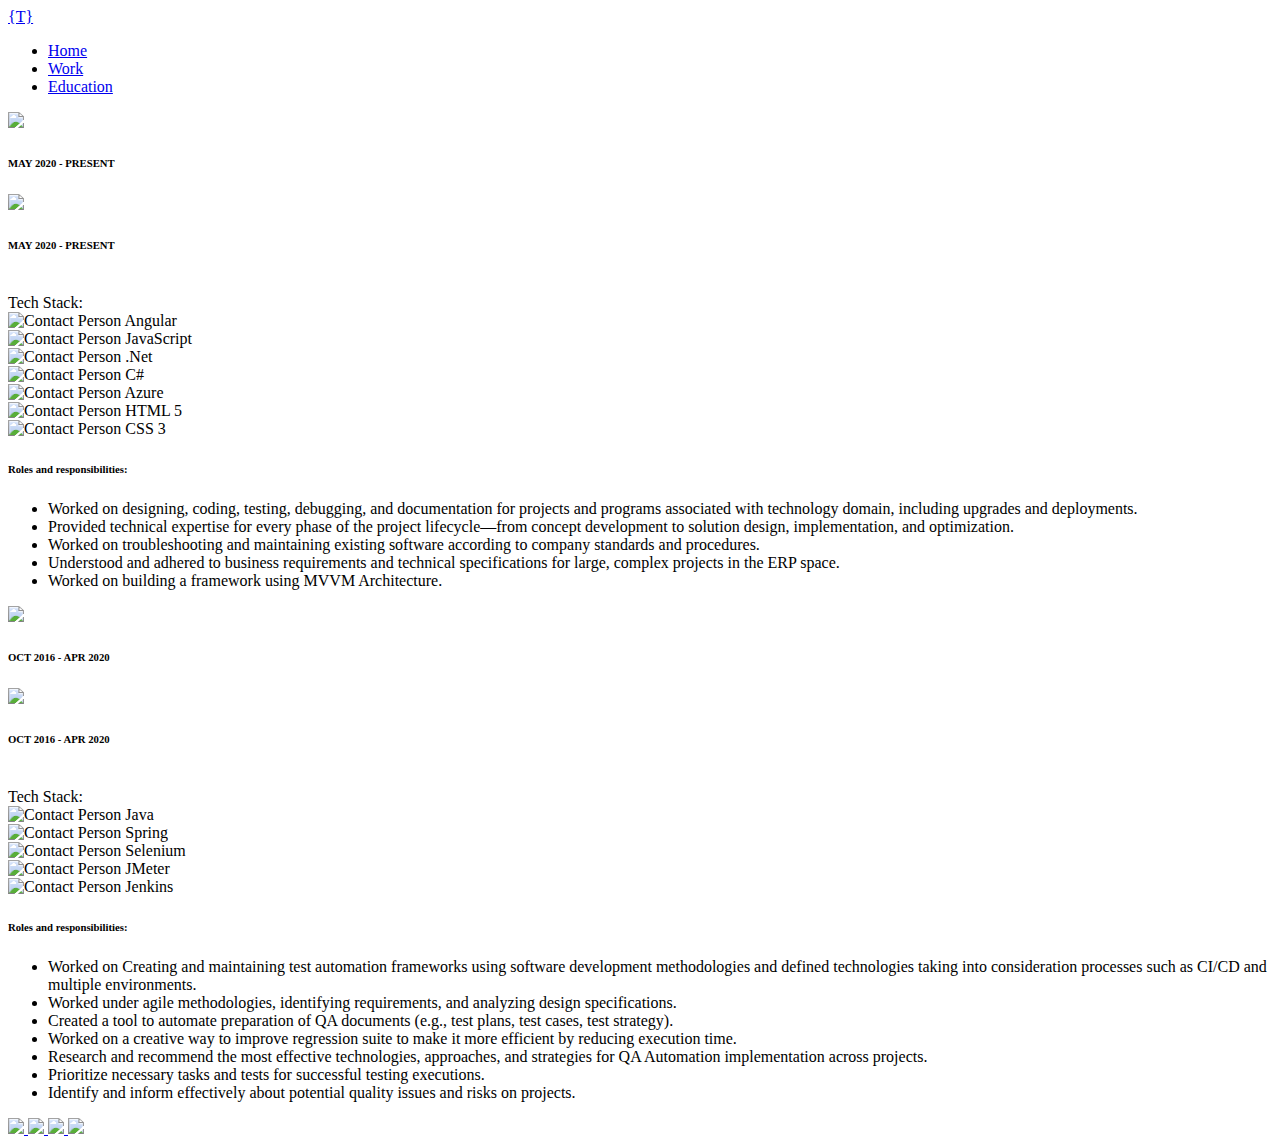
==== work.html @ 13d38016 "logo fix" ====
<!DOCTYPE html>
  <html>
    <head>
      <!--Import Google Icon Font-->
      <link href="https://fonts.googleapis.com/icon?family=Material+Icons" rel="stylesheet">
      <!--Import materialize.css-->
      <link type="text/css" rel="stylesheet" href="css/materialize.css"  media="screen,projection"/>
      <link type="text/css" rel="stylesheet" href="work.css"  media="screen,projection"/>

      <!--Let browser know website is optimized for mobile-->
      <meta name="viewport" content="width=device-width, initial-scale=1.0"/>
      <title>Tejender Singh</title>
    </head>

    <body>
      <header>
        <nav>
          <div class="nav-wrapper">
            <a href="#" class="left brand-logo code">{T}</a>
            <ul id="nav-mobile" class="right">
              <li><a href="index.html">Home</a></li>
              <li class="active"><a href="work.html">Work</a></li>
              <li><a href="education.html">Education</a></li>
            </ul>
          </div>
        </nav>  
      </header>

      <main>
        <div class="row">
          <div class="col m1 hide-on-small-only"></div>
          <div class="col m10 s12">
            <div class="card-panel black-text work-card">
              <div class="card-content">
  
                <div class="row hide-on-small-only">
                  <div class="col s1">
                    <a href="https://epicor.com" target="_blank"><img class="social-link-image" src="./images/epicor-logo.png"></a>
                  </div>
                  <div class="col s2 right">
                    <h6>MAY 2020 - PRESENT</h6>
                  </div>
                </div>

                <div class="show-on-small center-align">
                  <a href="https://epicor.com" target="_blank"><img class="social-link-image" src="./images/epicor-logo.png"></a>
                  <h6>MAY 2020 - PRESENT</h6>
                  <br>
                </div>
  
                <div class="row">
                  <div class="col s12">
                    Tech Stack: 
                    <div class="chip">
                      <img class="social-link-image" src="images/angular-logo.png" alt="Contact Person">
                      Angular
                    </div>
                    <div class="chip">
                      <img class="social-link-image" src="images/javascript-logo.png" alt="Contact Person">
                      JavaScript
                    </div>  
                    <div class="chip">
                      <img class="social-link-image" src="images/net-logo.png" alt="Contact Person">
                      .Net
                    </div>  
                    <div class="chip">
                      <img class="social-link-image" src="images/csharp-logo.png" alt="Contact Person">
                      C#
                    </div>  
                    <div class="chip">
                      <img class="social-link-image" src="images/azure-logo.png" alt="Contact Person">
                      Azure
                    </div>  
                    <div class="chip">
                      <img class="social-link-image" src="images/html-logo.png" alt="Contact Person">
                      HTML 5
                    </div>  
                    <div class="chip">
                      <img class="social-link-image" src="images/css-logo.png" alt="Contact Person">
                      CSS 3
                    </div>  
                  </div>
                </div>
  
                <span>                  
                  <h6>Roles and responsibilities:</h6>
                  <ul class="collection">
                    <li class="collection-item">Worked on designing, coding, testing, debugging, and documentation for projects and programs associated with technology domain, including upgrades and deployments.</li>
                    <li class="collection-item">Provided technical expertise for every phase of the project lifecycle—from concept development to solution design, implementation, and optimization.</li>
                    <li class="collection-item">Worked on troubleshooting and maintaining existing software according to company standards and procedures.</li>
                    <li class="collection-item">Understood and adhered to business requirements and technical specifications for large, complex projects in the ERP space.</li>
                    <li class="collection-item">Worked on building a framework using MVVM Architecture.</li>
                  </ul>
                </span>
                
              </div>
            </div>
          </div>
        </div>
  
        <div class="row">
          <div class="col m1  hide-on-small-only"></div>
          <div class="col m10 s12">
            <div class="card-panel black-text work-card">
              <div class="card-content">
  
                <div class="row hide-on-small-only">
                  <div class="col s1">
                    <a href="https://publicissapient.com" target="_blank"><img class="social-link-image" src="./images/sapient-logo.png"></a>
                  </div>
                  <div class="col s2 right">
                    <h6>OCT 2016 - APR 2020</h6>
                  </div>
                </div>
  
                <div class="show-on-small center-align">
                  <a href="https://publicissapient.com" target="_blank"><img class="social-link-image" src="./images/sapient-logo.png"></a>
                  <h6>OCT 2016 - APR 2020</h6>
                  <br>
                </div>

                <div class="row">
                  <div class="col s12">
                    Tech Stack: 
                    <div class="chip">
                      <img class="social-link-image" src="images/java-logo.png" alt="Contact Person">
                      Java
                    </div>
                    <div class="chip">
                      <img class="social-link-image" src="images/spring-logo.png" alt="Contact Person">
                      Spring
                    </div>  
                    <div class="chip">
                      <img class="social-link-image" src="images/selenium-logo.png" alt="Contact Person">
                      Selenium
                    </div>  
                    <div class="chip">
                      <img class="social-link-image" src="images/jmeter-logo.png" alt="Contact Person">
                      JMeter
                    </div>  
                    <div class="chip">
                      <img class="social-link-image" src="images/jenkins-logo.png" alt="Contact Person">
                      Jenkins
                    </div>  
                  </div>
                </div>
  
                <span>
                  <h6>Roles and responsibilities:</h6>
                  <ul class="collection">
                    <li class="collection-item">Worked on Creating and maintaining test automation frameworks using software development methodologies and defined technologies taking into consideration processes such as CI/CD and multiple environments.</li>
                    <li class="collection-item">Worked under agile methodologies, identifying requirements, and analyzing design specifications.</li>
                    <li class="collection-item">Created a tool to automate preparation of QA documents (e.g., test plans, test cases, test strategy).</li>
                    <li class="collection-item">Worked on a creative way to improve regression suite to make it more efficient by reducing execution time.</li>
                    <li class="collection-item">Research and recommend the most effective technologies, approaches, and strategies for QA Automation implementation across projects.</li>
                    <li class="collection-item">Prioritize necessary tasks and tests for successful testing executions.</li>
                    <li class="collection-item">Identify and inform effectively about potential quality issues and risks on projects.</li>
                  </ul>
                </span>
                
              </div>
            </div>
          </div>
        </div>  
      </main>

      <footer class="footer page-footer">
        <div class="center-text">
          <a class="social-link" href="https://www.linkedin.com/in/tejenders/" target="_blank">
            <img id="social-link-image-1" class="social-link-image" src="images/linkedin.png">
          </a>
          <a class="social-link" href="https://github.com/tejender-singh" target="_blank">
            <img id="social-link-image-2" class="social-link-image" src="images/github.png">
          </a>
          <a class="social-link" href="https://www.instagram.com/tejender7.10/" target="_blank">
            <img id="social-link-image-3" class="social-link-image" src="images/instagram.png">
          </a>
          <a class="social-link" href="mailto:tejender@outlook.com" target="_blank">
            <img id="social-link-image-4" class="social-link-image" src="images/mail.png">
          </a>
        </div>  
      </footer>
      <!--JavaScript at end of body for optimized loading-->
      <script type="text/javascript" src="js/materialize.min.js"></script>
    </body>
  </html>
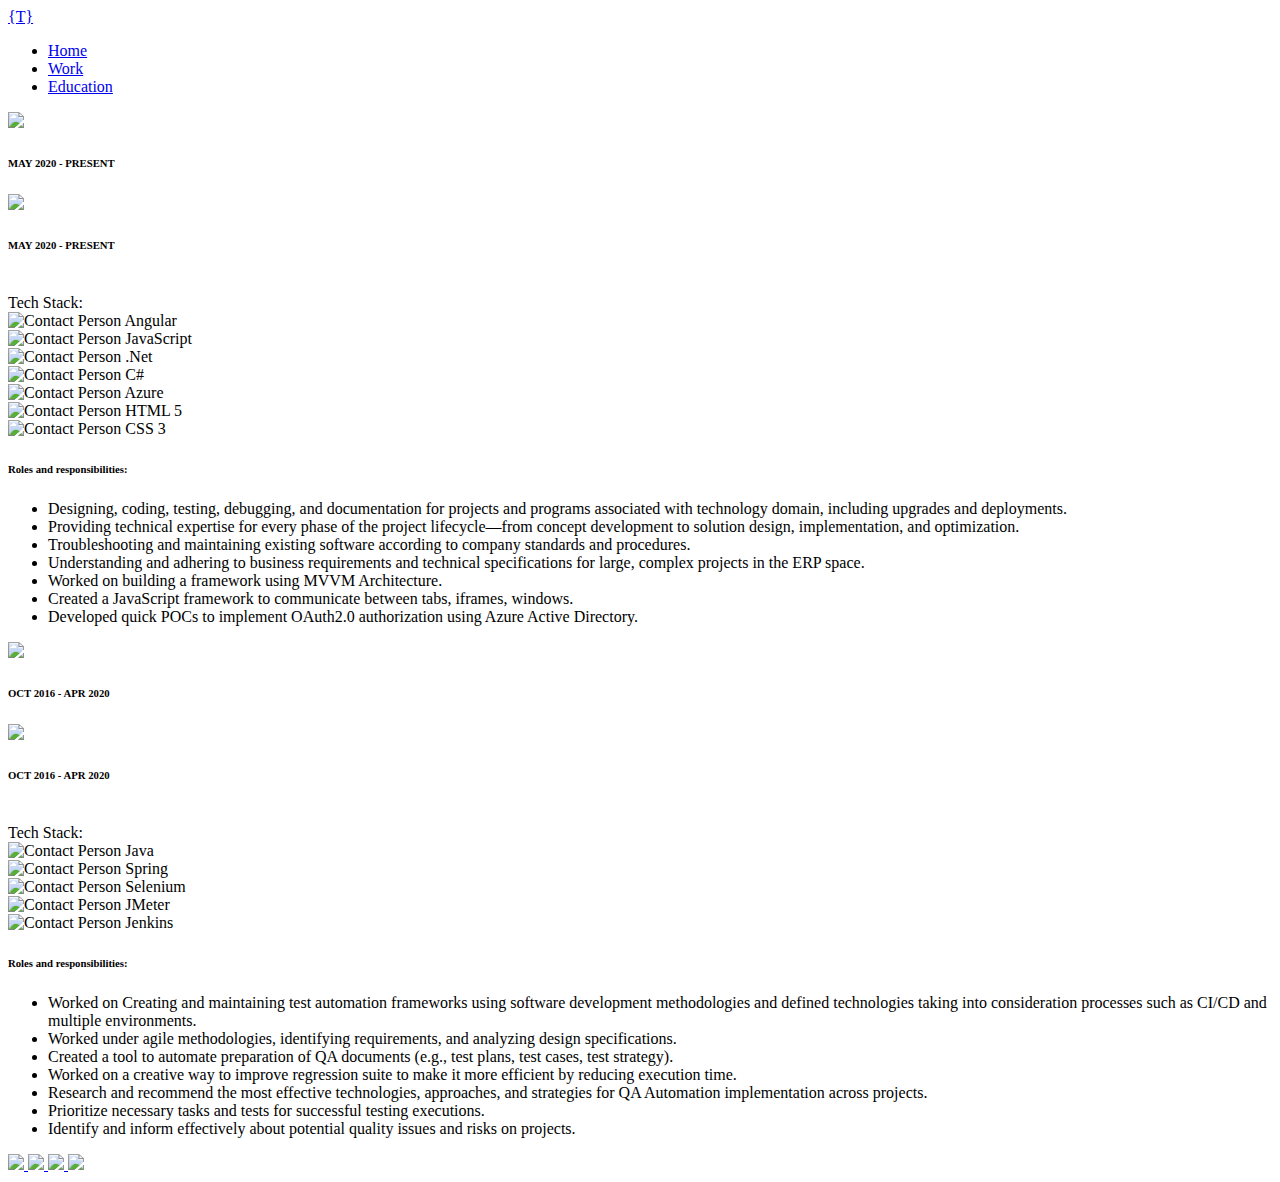
==== commit f04d4d52: "Fixed grammar" ====
--- a/work.html
+++ b/work.html
@@ -43,7 +43,7 @@
                   </div>
                 </div>
 
-                <div class="show-on-small center-align">
+                <div class="hide-on-med-and-up center-align">
                   <a href="https://epicor.com" target="_blank"><img class="social-link-image" src="./images/epicor-logo.png"></a>
                   <h6>MAY 2020 - PRESENT</h6>
                   <br>
@@ -86,11 +86,14 @@
                 <span>                  
                   <h6>Roles and responsibilities:</h6>
                   <ul class="collection">
-                    <li class="collection-item">Worked on designing, coding, testing, debugging, and documentation for projects and programs associated with technology domain, including upgrades and deployments.</li>
-                    <li class="collection-item">Provided technical expertise for every phase of the project lifecycle—from concept development to solution design, implementation, and optimization.</li>
-                    <li class="collection-item">Worked on troubleshooting and maintaining existing software according to company standards and procedures.</li>
-                    <li class="collection-item">Understood and adhered to business requirements and technical specifications for large, complex projects in the ERP space.</li>
+                    <li class="collection-item">Designing, coding, testing, debugging, and documentation for projects and programs associated with technology domain, including upgrades and deployments.</li>
+                    <li class="collection-item">Providing technical expertise for every phase of the project lifecycle—from concept development to solution design, implementation, and optimization.</li>
+                    <li class="collection-item">Troubleshooting and maintaining existing software according to company standards and procedures.</li>
+                    <li class="collection-item">Understanding and adhering to business requirements and technical specifications for large, complex projects in the ERP space.</li>
                     <li class="collection-item">Worked on building a framework using MVVM Architecture.</li>
+                    <li class="collection-item">Created a JavaScript framework to communicate between tabs, iframes, windows.</li>
+                    <li class="collection-item">Developed quick POCs to implement OAuth2.0 authorization using Azure Active Directory.</li>
+
                   </ul>
                 </span>
                 
@@ -114,7 +117,7 @@
                   </div>
                 </div>
   
-                <div class="show-on-small center-align">
+                <div class="hide-on-med-and-up center-align">
                   <a href="https://publicissapient.com" target="_blank"><img class="social-link-image" src="./images/sapient-logo.png"></a>
                   <h6>OCT 2016 - APR 2020</h6>
                   <br>
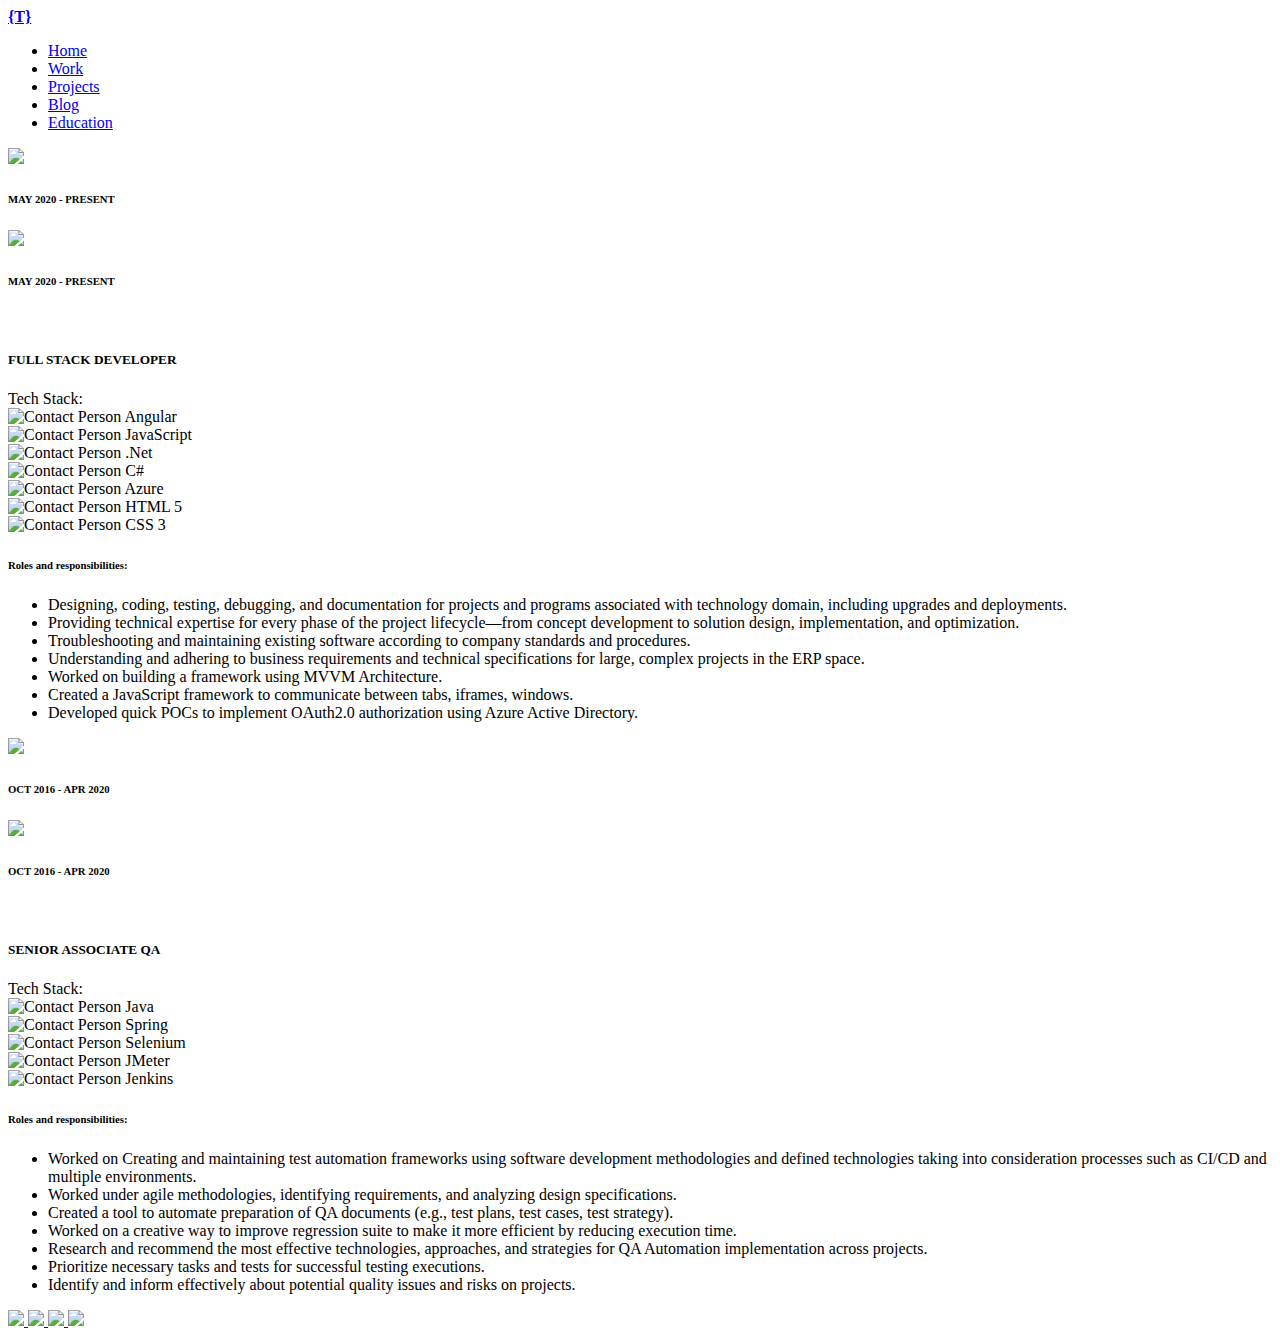
==== commit 5348bcb6: "Added project and blog pages" ====
--- a/work.html
+++ b/work.html
@@ -7,6 +7,7 @@
       <!--Import materialize.css-->
       <link type="text/css" rel="stylesheet" href="css/materialize.css"  media="screen,projection"/>
       <link type="text/css" rel="stylesheet" href="work.css"  media="screen,projection"/>
+      <link type="text/css" rel="stylesheet" href="common.css"  media="screen,projection"/>
 
       <!--Let browser know website is optimized for mobile-->
       <meta name="viewport" content="width=device-width, initial-scale=1.0"/>
@@ -17,10 +18,12 @@
       <header>
         <nav>
           <div class="nav-wrapper">
-            <a href="#" class="left brand-logo code">{T}</a>
+            <a href="#" class="left brand-logo code"><b>{T}</b></a>
             <ul id="nav-mobile" class="right">
               <li><a href="index.html">Home</a></li>
               <li class="active"><a href="work.html">Work</a></li>
+              <li><a href="projects.html">Projects</a></li>
+              <li><a href="https://tejender7.wixsite.com/blog" target="_blank">Blog</a></li>
               <li><a href="education.html">Education</a></li>
             </ul>
           </div>
@@ -49,6 +52,7 @@
                   <br>
                 </div>
   
+                <h5>FULL STACK DEVELOPER</h5>
                 <div class="row">
                   <div class="col s12">
                     Tech Stack: 
@@ -123,6 +127,7 @@
                   <br>
                 </div>
 
+                <h5>SENIOR ASSOCIATE QA</h5>
                 <div class="row">
                   <div class="col s12">
                     Tech Stack: 
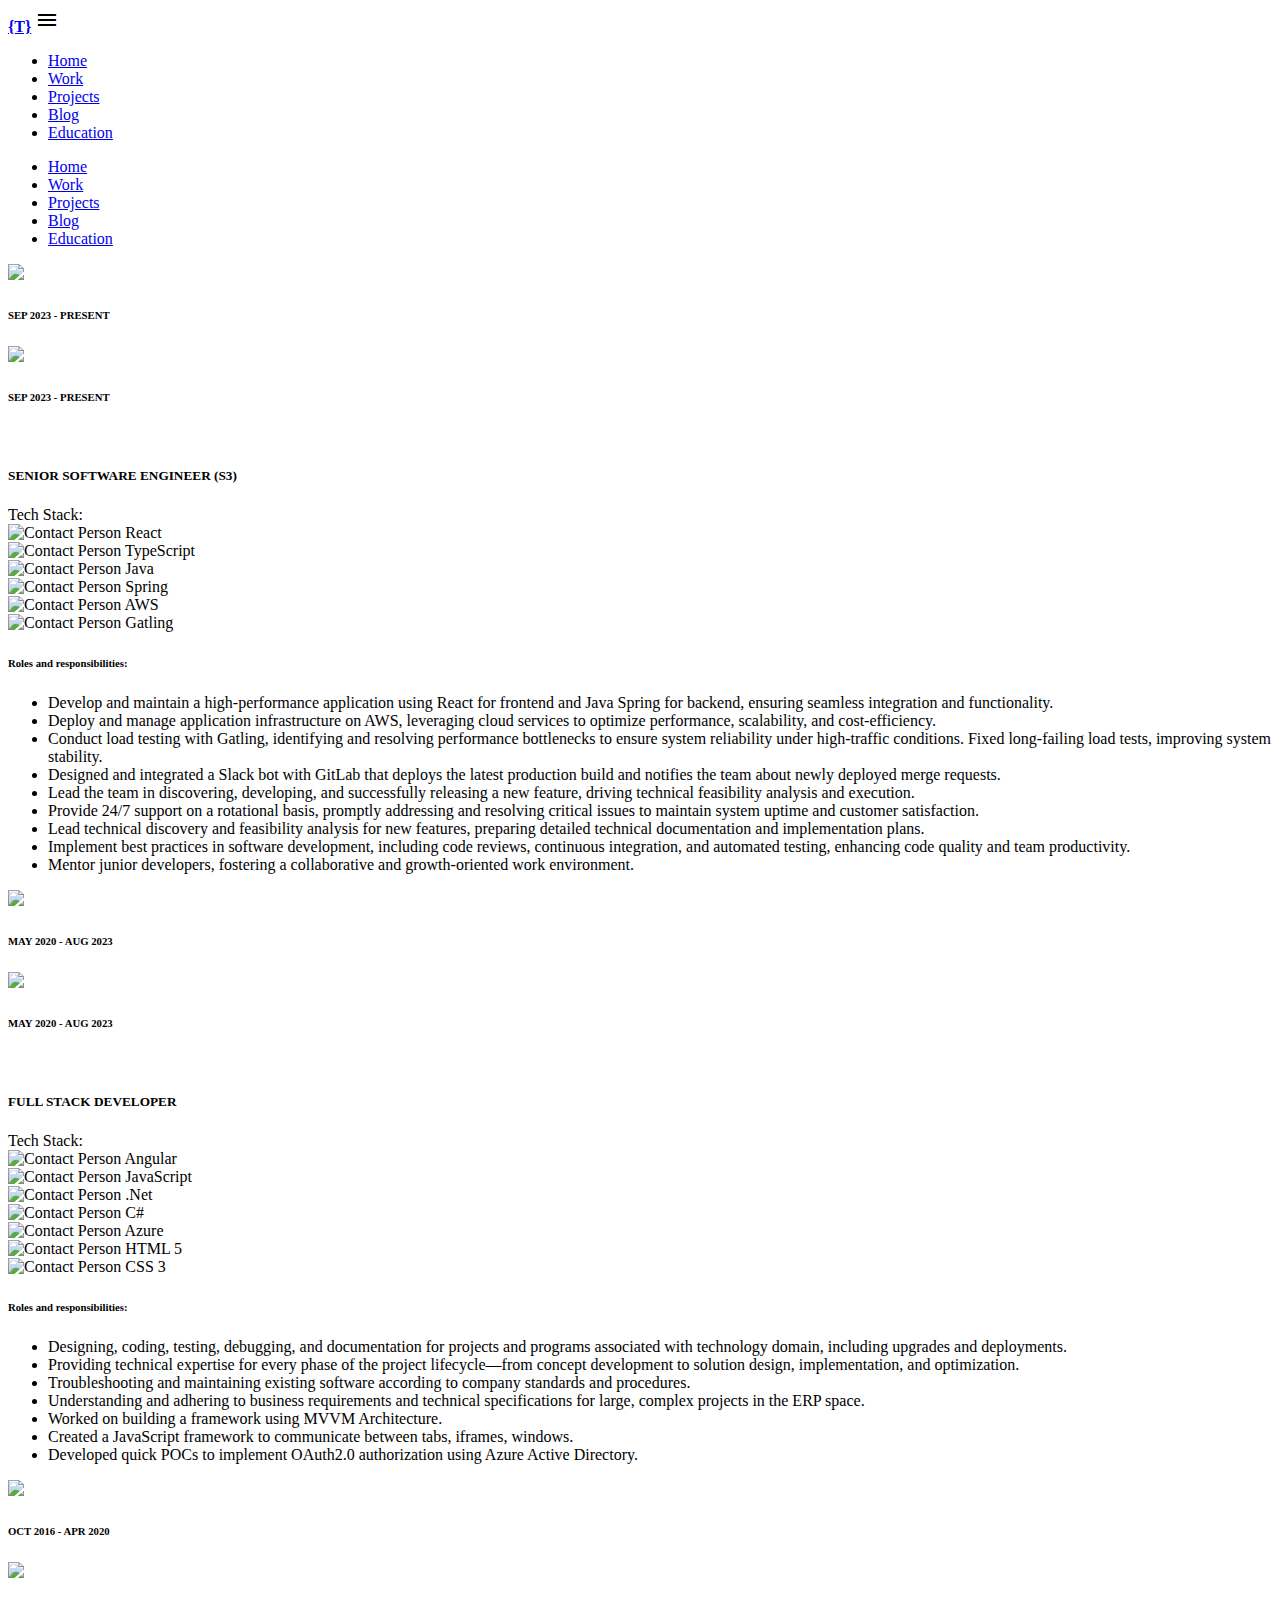
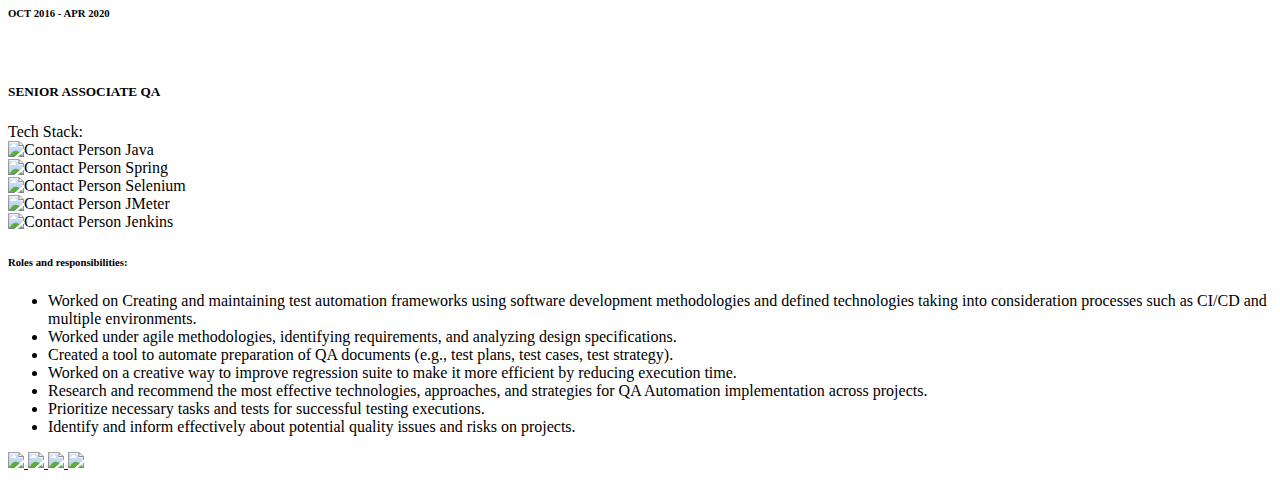
==== commit a1ca7fe0: "Modified ocado details" ====
--- a/work.html
+++ b/work.html
@@ -1,195 +1,492 @@
-
-  <!DOCTYPE html>
-  <html>
-    <head>
-      <!--Import Google Icon Font-->
-      <link href="https://fonts.googleapis.com/icon?family=Material+Icons" rel="stylesheet">
-      <!--Import materialize.css-->
-      <link type="text/css" rel="stylesheet" href="css/materialize.css"  media="screen,projection"/>
-      <link type="text/css" rel="stylesheet" href="work.css"  media="screen,projection"/>
-      <link type="text/css" rel="stylesheet" href="common.css"  media="screen,projection"/>
-
-      <!--Let browser know website is optimized for mobile-->
-      <meta name="viewport" content="width=device-width, initial-scale=1.0"/>
-      <title>Tejender Singh</title>
-    </head>
-
-    <body>
-      <header>
-        <nav>
-          <div class="nav-wrapper">
-            <a href="#" class="left brand-logo code"><b>{T}</b></a>
-            <ul id="nav-mobile" class="right">
-              <li><a href="index.html">Home</a></li>
-              <li class="active"><a href="work.html">Work</a></li>
-              <li><a href="projects.html">Projects</a></li>
-              <li><a href="https://tejender7.wixsite.com/blog" target="_blank">Blog</a></li>
-              <li><a href="education.html">Education</a></li>
-            </ul>
-          </div>
-        </nav>  
-      </header>
-
-      <main>
-        <div class="row">
-          <div class="col m1 hide-on-small-only"></div>
-          <div class="col m10 s12">
-            <div class="card-panel black-text work-card">
-              <div class="card-content">
-  
-                <div class="row hide-on-small-only">
-                  <div class="col s1">
-                    <a href="https://epicor.com" target="_blank"><img class="social-link-image" src="./images/epicor-logo.png"></a>
-                  </div>
-                  <div class="col s2 right">
-                    <h6>MAY 2020 - PRESENT</h6>
-                  </div>
-                </div>
-
-                <div class="hide-on-med-and-up center-align">
-                  <a href="https://epicor.com" target="_blank"><img class="social-link-image" src="./images/epicor-logo.png"></a>
-                  <h6>MAY 2020 - PRESENT</h6>
-                  <br>
-                </div>
-  
-                <h5>FULL STACK DEVELOPER</h5>
-                <div class="row">
-                  <div class="col s12">
-                    Tech Stack: 
-                    <div class="chip">
-                      <img class="social-link-image" src="images/angular-logo.png" alt="Contact Person">
-                      Angular
-                    </div>
-                    <div class="chip">
-                      <img class="social-link-image" src="images/javascript-logo.png" alt="Contact Person">
-                      JavaScript
-                    </div>  
-                    <div class="chip">
-                      <img class="social-link-image" src="images/net-logo.png" alt="Contact Person">
-                      .Net
-                    </div>  
-                    <div class="chip">
-                      <img class="social-link-image" src="images/csharp-logo.png" alt="Contact Person">
-                      C#
-                    </div>  
-                    <div class="chip">
-                      <img class="social-link-image" src="images/azure-logo.png" alt="Contact Person">
-                      Azure
-                    </div>  
-                    <div class="chip">
-                      <img class="social-link-image" src="images/html-logo.png" alt="Contact Person">
-                      HTML 5
-                    </div>  
-                    <div class="chip">
-                      <img class="social-link-image" src="images/css-logo.png" alt="Contact Person">
-                      CSS 3
-                    </div>  
-                  </div>
-                </div>
-  
-                <span>                  
-                  <h6>Roles and responsibilities:</h6>
-                  <ul class="collection">
-                    <li class="collection-item">Designing, coding, testing, debugging, and documentation for projects and programs associated with technology domain, including upgrades and deployments.</li>
-                    <li class="collection-item">Providing technical expertise for every phase of the project lifecycle—from concept development to solution design, implementation, and optimization.</li>
-                    <li class="collection-item">Troubleshooting and maintaining existing software according to company standards and procedures.</li>
-                    <li class="collection-item">Understanding and adhering to business requirements and technical specifications for large, complex projects in the ERP space.</li>
-                    <li class="collection-item">Worked on building a framework using MVVM Architecture.</li>
-                    <li class="collection-item">Created a JavaScript framework to communicate between tabs, iframes, windows.</li>
-                    <li class="collection-item">Developed quick POCs to implement OAuth2.0 authorization using Azure Active Directory.</li>
-
-                  </ul>
-                </span>
-                
-              </div>
+<!DOCTYPE html>
+<html>
+  <head>
+    <!--Import Google Icon Font-->
+    <link
+      href="https://fonts.googleapis.com/icon?family=Material+Icons"
+      rel="stylesheet"
+    />
+    <!--Import materialize.css-->
+    <link
+      href="https://fonts.googleapis.com/css?family=Raleway"
+      rel="stylesheet"
+    />
+    <link
+      type="text/css"
+      rel="stylesheet"
+      href="css/materialize.css"
+      media="screen,projection"
+    />
+    <link
+      type="text/css"
+      rel="stylesheet"
+      href="work.css"
+      media="screen,projection"
+    />
+    <link
+      type="text/css"
+      rel="stylesheet"
+      href="common.css"
+      media="screen,projection"
+    />
+
+    <!--Let browser know website is optimized for mobile-->
+    <meta name="viewport" content="width=device-width, initial-scale=1.0" />
+    <title>Tejender Singh</title>
+  </head>
+
+  <body>
+    <header>
+      <nav>
+        <div class="nav-wrapper">
+          <a href="#" class="left brand-logo code hide-on-med-and-down"
+            ><b>{T}</b></a
+          >
+          <a data-target="mobile-demo" class="sidenav-trigger"
+            ><i class="material-icons">menu</i></a
+          >
+          <ul id="nav-mobile" class="right right hide-on-med-and-down">
+            <li><a href="index.html">Home</a></li>
+            <li class="active"><a href="work.html">Work</a></li>
+            <li><a href="projects.html">Projects</a></li>
+            <li><a href="blog.html" target="_blank">Blog</a></li>
+            <li><a href="education.html">Education</a></li>
+          </ul>
+        </div>
+      </nav>
+      <ul class="sidenav" id="mobile-demo">
+        <li><a href="index.html">Home</a></li>
+        <li class="active"><a href="work.html">Work</a></li>
+        <li><a href="projects.html">Projects</a></li>
+        <li><a href="blog.html" target="_blank">Blog</a></li>
+        <li><a href="education.html">Education</a></li>
+      </ul>
+    </header>
+
+    <main>
+      <div class="row">
+        <div class="col m1 hide-on-small-only"></div>
+        <div class="col m10 s12">
+          <div class="card-panel black-text work-card">
+            <div class="card-content">
+              <div class="row hide-on-small-only">
+                <div class="col s1">
+                  <a href="https://www.ocadogroup.com/" target="_blank"
+                  ><img
+                    class="social-link-image"
+                    src="./images/ocado-logo.png"
+                  /></a>
+                </div>
+                <div class="col s3 right">
+                  <h6>SEP 2023 - PRESENT</h6>
+                </div>
+              </div>
+
+              <div class="hide-on-med-and-up center-align">
+                <a href="https://www.ocadogroup.com/" target="_blank"
+                  ><img
+                    class="social-link-image"
+                    src="./images/ocado-logo.png"
+                /></a>
+                <h6>SEP 2023 - PRESENT</h6>
+                <br />
+              </div>
+
+              <h5>SENIOR SOFTWARE ENGINEER (S3)</h5>
+              <div class="row">
+                <div class="col s12">
+                  Tech Stack:
+                  <div class="chip">
+                    <img
+                      class="social-link-image"
+                      src="images/react-logo.png"
+                      alt="Contact Person"
+                    />
+                    React
+                  </div>
+                  <div class="chip">
+                    <img
+                      class="social-link-image"
+                      src="images/typescript-logo.png"
+                      alt="Contact Person"
+                    />
+                    TypeScript
+                  </div>
+                  <div class="chip">
+                    <img
+                      class="social-link-image"
+                      src="images/java-logo.png"
+                      alt="Contact Person"
+                    />
+                    Java
+                  </div>
+                  <div class="chip">
+                    <img
+                      class="social-link-image"
+                      src="images/spring-logo.png"
+                      alt="Contact Person"
+                    />
+                    Spring
+                  </div>
+                  <div class="chip">
+                    <img
+                      class="social-link-image"
+                      src="images/aws-logo.png"
+                      alt="Contact Person"
+                    />
+                    AWS
+                  </div>
+                  <div class="chip">
+                    <img
+                      class="social-link-image"
+                      src="images/gatling-logo.png"
+                      alt="Contact Person"
+                    />
+                    Gatling
+                  </div>
+                </div>
+              </div>
+
+              <span>
+                <h6>Roles and responsibilities:</h6>
+                <ul class="collection">
+                  <li class="collection-item"> 
+                    Develop and maintain a high-performance application using React for frontend and Java Spring for backend, ensuring seamless integration and functionality.
+                  </li>
+                  <li class="collection-item"> 
+                    Deploy and manage application infrastructure on AWS, leveraging cloud services to optimize performance, scalability, and cost-efficiency.
+                  </li>
+                  <li class="collection-item"> 
+                    Conduct load testing with Gatling, identifying and resolving performance bottlenecks to ensure system reliability under high-traffic conditions. Fixed long-failing load tests, improving system stability.
+                  </li>
+                  <li class="collection-item"> 
+                    Designed and integrated a Slack bot with GitLab that deploys the latest production build and notifies the team about newly deployed merge requests.
+                  </li>
+                  <li class="collection-item"> 
+                    Lead the team in discovering, developing, and successfully releasing a new feature, driving technical feasibility analysis and execution.
+                  </li>
+                  <li class="collection-item"> 
+                    Provide 24/7 support on a rotational basis, promptly addressing and resolving critical issues to maintain system uptime and customer satisfaction.
+                  </li>
+                  <li class="collection-item"> 
+                    Lead technical discovery and feasibility analysis for new features, preparing detailed technical documentation and implementation plans.
+                  </li>
+                  <li class="collection-item"> 
+                    Implement best practices in software development, including code reviews, continuous integration, and automated testing, enhancing code quality and team productivity.
+                  </li>
+                  <li class="collection-item"> 
+                    Mentor junior developers, fostering a collaborative and growth-oriented work environment.
+                  </li>
+                </ul>
+              </span>
             </div>
           </div>
         </div>
-  
-        <div class="row">
-          <div class="col m1  hide-on-small-only"></div>
-          <div class="col m10 s12">
-            <div class="card-panel black-text work-card">
-              <div class="card-content">
-  
-                <div class="row hide-on-small-only">
-                  <div class="col s1">
-                    <a href="https://publicissapient.com" target="_blank"><img class="social-link-image" src="./images/sapient-logo.png"></a>
-                  </div>
-                  <div class="col s2 right">
-                    <h6>OCT 2016 - APR 2020</h6>
-                  </div>
-                </div>
-  
-                <div class="hide-on-med-and-up center-align">
-                  <a href="https://publicissapient.com" target="_blank"><img class="social-link-image" src="./images/sapient-logo.png"></a>
-                  <h6>OCT 2016 - APR 2020</h6>
-                  <br>
-                </div>
-
-                <h5>SENIOR ASSOCIATE QA</h5>
-                <div class="row">
-                  <div class="col s12">
-                    Tech Stack: 
-                    <div class="chip">
-                      <img class="social-link-image" src="images/java-logo.png" alt="Contact Person">
-                      Java
-                    </div>
-                    <div class="chip">
-                      <img class="social-link-image" src="images/spring-logo.png" alt="Contact Person">
-                      Spring
-                    </div>  
-                    <div class="chip">
-                      <img class="social-link-image" src="images/selenium-logo.png" alt="Contact Person">
-                      Selenium
-                    </div>  
-                    <div class="chip">
-                      <img class="social-link-image" src="images/jmeter-logo.png" alt="Contact Person">
-                      JMeter
-                    </div>  
-                    <div class="chip">
-                      <img class="social-link-image" src="images/jenkins-logo.png" alt="Contact Person">
-                      Jenkins
-                    </div>  
-                  </div>
-                </div>
-  
-                <span>
-                  <h6>Roles and responsibilities:</h6>
-                  <ul class="collection">
-                    <li class="collection-item">Worked on Creating and maintaining test automation frameworks using software development methodologies and defined technologies taking into consideration processes such as CI/CD and multiple environments.</li>
-                    <li class="collection-item">Worked under agile methodologies, identifying requirements, and analyzing design specifications.</li>
-                    <li class="collection-item">Created a tool to automate preparation of QA documents (e.g., test plans, test cases, test strategy).</li>
-                    <li class="collection-item">Worked on a creative way to improve regression suite to make it more efficient by reducing execution time.</li>
-                    <li class="collection-item">Research and recommend the most effective technologies, approaches, and strategies for QA Automation implementation across projects.</li>
-                    <li class="collection-item">Prioritize necessary tasks and tests for successful testing executions.</li>
-                    <li class="collection-item">Identify and inform effectively about potential quality issues and risks on projects.</li>
-                  </ul>
-                </span>
-                
-              </div>
+      </div>
+
+      <div class="row">
+        <div class="col m1 hide-on-small-only"></div>
+        <div class="col m10 s12">
+          <div class="card-panel black-text work-card">
+            <div class="card-content">
+              <div class="row hide-on-small-only">
+                <div class="col s1">
+                  <a href="https://epicor.com" target="_blank"
+                    ><img
+                      class="social-link-image"
+                      src="./images/epicor-logo.png"
+                  /></a>
+                </div>
+                <div class="col s3 right">
+                  <h6>MAY 2020 - AUG 2023</h6>
+                </div>
+              </div>
+
+              <div class="hide-on-med-and-up center-align">
+                <a href="https://epicor.com" target="_blank"
+                  ><img
+                    class="social-link-image"
+                    src="./images/epicor-logo.png"
+                /></a>
+                <h6>MAY 2020 - AUG 2023</h6>
+                <br />
+              </div>
+
+              <h5>FULL STACK DEVELOPER</h5>
+              <div class="row">
+                <div class="col s12">
+                  Tech Stack:
+                  <div class="chip">
+                    <img
+                      class="social-link-image"
+                      src="images/angular-logo.png"
+                      alt="Contact Person"
+                    />
+                    Angular
+                  </div>
+                  <div class="chip">
+                    <img
+                      class="social-link-image"
+                      src="images/javascript-logo.png"
+                      alt="Contact Person"
+                    />
+                    JavaScript
+                  </div>
+                  <div class="chip">
+                    <img
+                      class="social-link-image"
+                      src="images/net-logo.png"
+                      alt="Contact Person"
+                    />
+                    .Net
+                  </div>
+                  <div class="chip">
+                    <img
+                      class="social-link-image"
+                      src="images/csharp-logo.png"
+                      alt="Contact Person"
+                    />
+                    C#
+                  </div>
+                  <div class="chip">
+                    <img
+                      class="social-link-image"
+                      src="images/azure-logo.png"
+                      alt="Contact Person"
+                    />
+                    Azure
+                  </div>
+                  <div class="chip">
+                    <img
+                      class="social-link-image"
+                      src="images/html-logo.png"
+                      alt="Contact Person"
+                    />
+                    HTML 5
+                  </div>
+                  <div class="chip">
+                    <img
+                      class="social-link-image"
+                      src="images/css-logo.png"
+                      alt="Contact Person"
+                    />
+                    CSS 3
+                  </div>
+                </div>
+              </div>
+
+              <span>
+                <h6>Roles and responsibilities:</h6>
+                <ul class="collection">
+                  <li class="collection-item">
+                    Designing, coding, testing, debugging, and documentation for
+                    projects and programs associated with technology domain,
+                    including upgrades and deployments.
+                  </li>
+                  <li class="collection-item">
+                    Providing technical expertise for every phase of the project
+                    lifecycle—from concept development to solution design,
+                    implementation, and optimization.
+                  </li>
+                  <li class="collection-item">
+                    Troubleshooting and maintaining existing software according
+                    to company standards and procedures.
+                  </li>
+                  <li class="collection-item">
+                    Understanding and adhering to business requirements and
+                    technical specifications for large, complex projects in the
+                    ERP space.
+                  </li>
+                  <li class="collection-item">
+                    Worked on building a framework using MVVM Architecture.
+                  </li>
+                  <li class="collection-item">
+                    Created a JavaScript framework to communicate between tabs,
+                    iframes, windows.
+                  </li>
+                  <li class="collection-item">
+                    Developed quick POCs to implement OAuth2.0 authorization
+                    using Azure Active Directory.
+                  </li>
+                </ul>
+              </span>
             </div>
           </div>
-        </div>  
-      </main>
-
-      <footer class="footer page-footer">
-        <div class="center-text">
-          <a class="social-link" href="https://www.linkedin.com/in/tejenders/" target="_blank">
-            <img id="social-link-image-1" class="social-link-image" src="images/linkedin.png">
-          </a>
-          <a class="social-link" href="https://github.com/tejender-singh" target="_blank">
-            <img id="social-link-image-2" class="social-link-image" src="images/github.png">
-          </a>
-          <a class="social-link" href="https://www.instagram.com/tejender7.10/" target="_blank">
-            <img id="social-link-image-3" class="social-link-image" src="images/instagram.png">
-          </a>
-          <a class="social-link" href="mailto:tejender@outlook.com" target="_blank">
-            <img id="social-link-image-4" class="social-link-image" src="images/mail.png">
-          </a>
-        </div>  
-      </footer>
-      <!--JavaScript at end of body for optimized loading-->
-      <script type="text/javascript" src="js/materialize.min.js"></script>
-    </body>
-  </html>+        </div>
+      </div>
+
+      <div class="row">
+        <div class="col m1 hide-on-small-only"></div>
+        <div class="col m10 s12">
+          <div class="card-panel black-text work-card">
+            <div class="card-content">
+              <div class="row hide-on-small-only">
+                <div class="col s1">
+                  <a href="https://publicissapient.com" target="_blank"
+                    ><img
+                      class="social-link-image"
+                      src="./images/sapient-logo.png"
+                  /></a>
+                </div>
+                <div class="col s3 right">
+                  <h6>OCT 2016 - APR 2020</h6>
+                </div>
+              </div>
+
+              <div class="hide-on-med-and-up center-align">
+                <a href="https://publicissapient.com" target="_blank"
+                  ><img
+                    class="social-link-image"
+                    src="./images/sapient-logo.png"
+                /></a>
+                <h6>OCT 2016 - APR 2020</h6>
+                <br />
+              </div>
+
+              <h5>SENIOR ASSOCIATE QA</h5>
+              <div class="row">
+                <div class="col s12">
+                  Tech Stack:
+                  <div class="chip">
+                    <img
+                      class="social-link-image"
+                      src="images/java-logo.png"
+                      alt="Contact Person"
+                    />
+                    Java
+                  </div>
+                  <div class="chip">
+                    <img
+                      class="social-link-image"
+                      src="images/spring-logo.png"
+                      alt="Contact Person"
+                    />
+                    Spring
+                  </div>
+                  <div class="chip">
+                    <img
+                      class="social-link-image"
+                      src="images/selenium-logo.png"
+                      alt="Contact Person"
+                    />
+                    Selenium
+                  </div>
+                  <div class="chip">
+                    <img
+                      class="social-link-image"
+                      src="images/jmeter-logo.png"
+                      alt="Contact Person"
+                    />
+                    JMeter
+                  </div>
+                  <div class="chip">
+                    <img
+                      class="social-link-image"
+                      src="images/jenkins-logo.png"
+                      alt="Contact Person"
+                    />
+                    Jenkins
+                  </div>
+                </div>
+              </div>
+
+              <span>
+                <h6>Roles and responsibilities:</h6>
+                <ul class="collection">
+                  <li class="collection-item">
+                    Worked on Creating and maintaining test automation
+                    frameworks using software development methodologies and
+                    defined technologies taking into consideration processes
+                    such as CI/CD and multiple environments.
+                  </li>
+                  <li class="collection-item">
+                    Worked under agile methodologies, identifying requirements,
+                    and analyzing design specifications.
+                  </li>
+                  <li class="collection-item">
+                    Created a tool to automate preparation of QA documents
+                    (e.g., test plans, test cases, test strategy).
+                  </li>
+                  <li class="collection-item">
+                    Worked on a creative way to improve regression suite to make
+                    it more efficient by reducing execution time.
+                  </li>
+                  <li class="collection-item">
+                    Research and recommend the most effective technologies,
+                    approaches, and strategies for QA Automation implementation
+                    across projects.
+                  </li>
+                  <li class="collection-item">
+                    Prioritize necessary tasks and tests for successful testing
+                    executions.
+                  </li>
+                  <li class="collection-item">
+                    Identify and inform effectively about potential quality
+                    issues and risks on projects.
+                  </li>
+                </ul>
+              </span>
+            </div>
+          </div>
+        </div>
+      </div>
+    </main>
+
+    <footer class="footer page-footer">
+      <div class="center-text">
+        <a
+          class="social-link"
+          href="https://www.linkedin.com/in/tejenders/"
+          target="_blank"
+        >
+          <img
+            id="social-link-image-1"
+            class="social-link-image"
+            src="images/linkedin.png"
+          />
+        </a>
+        <a
+          class="social-link"
+          href="https://github.com/tejender-singh"
+          target="_blank"
+        >
+          <img
+            id="social-link-image-2"
+            class="social-link-image"
+            src="images/github.png"
+          />
+        </a>
+        <a
+          class="social-link"
+          href="https://www.instagram.com/tejender7.10/"
+          target="_blank"
+        >
+          <img
+            id="social-link-image-3"
+            class="social-link-image"
+            src="images/instagram.png"
+          />
+        </a>
+        <a
+          class="social-link"
+          href="mailto:tejender@outlook.com"
+          target="_blank"
+        >
+          <img
+            id="social-link-image-4"
+            class="social-link-image"
+            src="images/mail.png"
+          />
+        </a>
+      </div>
+    </footer>
+    <!--JavaScript at end of body for optimized loading-->
+    <script type="text/javascript" src="js/materialize.min.js"></script>
+    <script>
+      document.addEventListener("DOMContentLoaded", function () {
+        var elems = document.querySelectorAll(".sidenav");
+        var instances = M.Sidenav.init(elems, {});
+      });
+    </script>
+  </body>
+</html>
